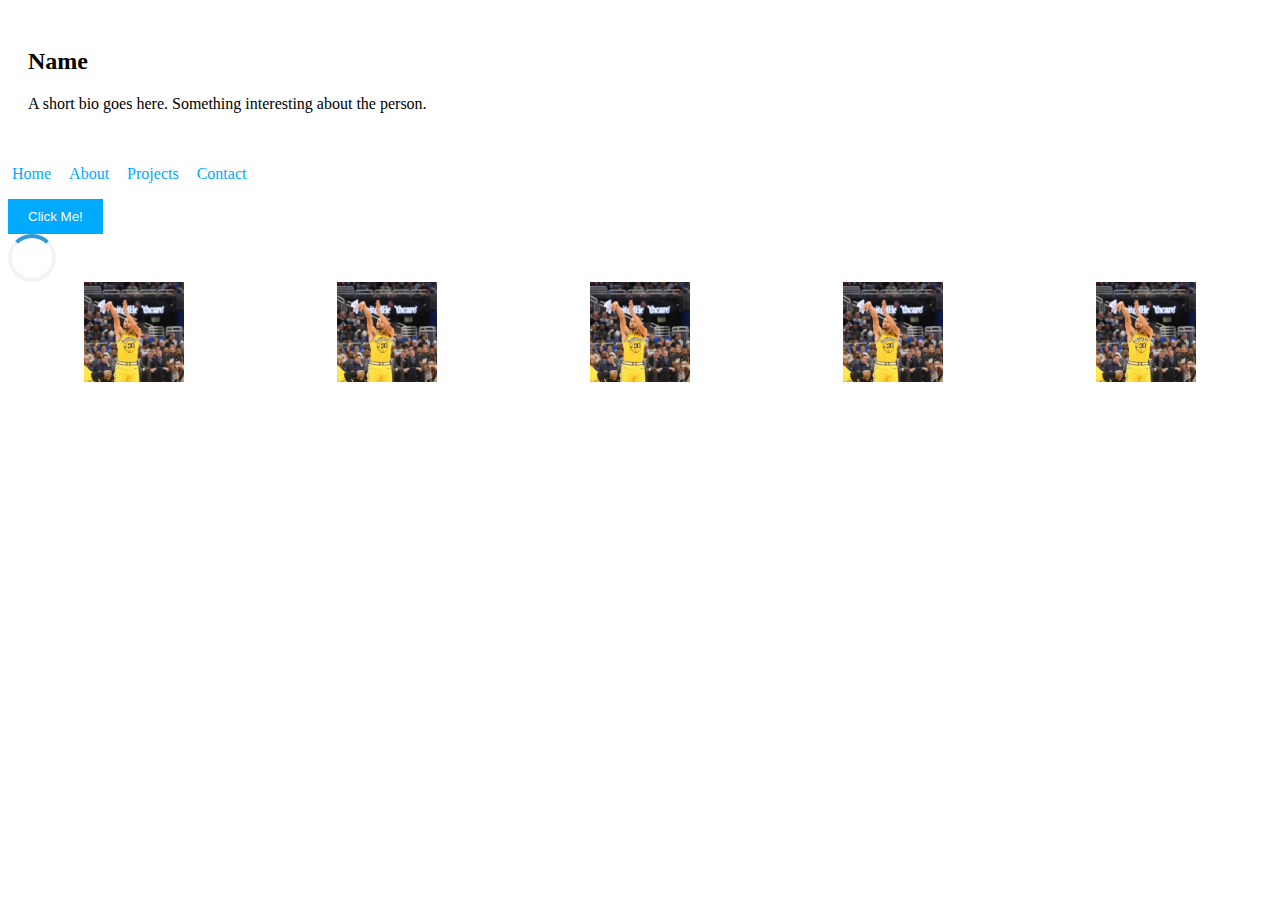
==== animations.html @ e380bb7a "Animations" ====
<!DOCTYPE html>
<html lang="en">

<head>
    <meta charset="UTF-8">
    <meta name="viewport" content="width=device-width, initial-scale=1.0">
    <title>CSS Animation and Transition Tasks</title>
    <link rel="stylesheet" href="styles/css-animations.css">
</head>

<body>

    <!-- Hover Highlight Card -->
    <div class="hover-highlight-card">
        <!-- Task 1: Create an element that changes its background color and shows a shadow when hovered over. -->
        <h2>Name</h2>
        <p>A short bio goes here. Something interesting about the person.</p>
    </div>

    <!-- Animated Navigation Menu -->
    <div class="animated-nav-menu">
        <!-- Task 2: Build a horizontal navigation bar where the links' color/background-color swap over 0.5 seconds on hover. -->
        <nav>
            <ul>
                <li><a href="#">Home</a></li>
                <li><a href="#">About</a></li>
                <li><a href="#">Projects</a></li>
                <li><a href="#">Contact</a></li>
            </ul>
        </nav>
    </div>

    <!-- Button Press Animation -->
    <div class="button-press-animation">
        <!-- Task 3: Design a button that appears to press down when clicked and returns to its initial state once released. -->
        <button>Click Me!</button>
    </div>

    <!-- Simple Loading Spinner -->
    <div class="simple-loading-spinner">
        <!-- Task 4: Create a circular loading spinner that continuously rotates. -->
        <div class="spinner"></div>
    </div>

    <!-- Fading Gallery -->
    <div class="fading-gallery">
        <!-- Task 5: Set up an image gallery where images have various changes on hover (check Canvas assignment for details). -->
        <!-- Each image placeholder should be replaced with actual images. -->
        <img src="images/CurryImage.jpg" alt=" Image 1">
        <img src="images/CurryImage.jpg" alt=" Image 2">
        <img src="images/CurryImage.jpg" alt=" Image 3">
        <img src="images/CurryImage.jpg" alt=" Image 4">
        <img src="images/CurryImage.jpg" alt=" Image 5">
    </div>

</body>

</html>
---- styles/css-animations.css ----
/* Task 1: Hover Highlight Card */
.hover-highlight-card {
    padding: 20px;
}

.hover-highlight-card:hover {
    background-color:grey;
    box-shadow: 10px 10px 5px black;
}



/* Task 2: Animated Navigation Menu */
.animated-nav-menu ul {
    list-style: none;
    padding: 0;
    display: flex;
    gap: 10px;
}

.animated-nav-menu a{
    text-decoration: none;
    border-radius: 10%;
    padding: 4px;
    color: #00aaff;
    background-color: white;
    transition: 0.5s;
}

.animated-nav-menu a:hover {
    color:white;
    background-color:#00aaff;
   
}


/* Task 3: Button Press Animation */
.button-press-animation button {
    padding: 10px 20px;
    border: none;
    background-color: #00aaff;
    color: white;
    cursor: pointer;
}
.button-press-animation button:active {
    transform: scale(0.8,0.8);
    transition-duration: 1s;
    background-color: purple;
}
/* Task 4: Simple Loading Spinner */
.simple-loading-spinner .spinner {
    border: 4px solid #f3f3f3;
    border-top: 4px solid #3498db;
    border-radius: 50%;
    width: 40px;
    height: 40px;
}

/* Task 5: Fading Gallery */
.fading-gallery {
    display: flex;
    justify-content: space-around;
    flex-wrap: wrap;
}
.fading-gallery img {
    width: 100px;
    height: 100px;
    object-fit: cover;
}
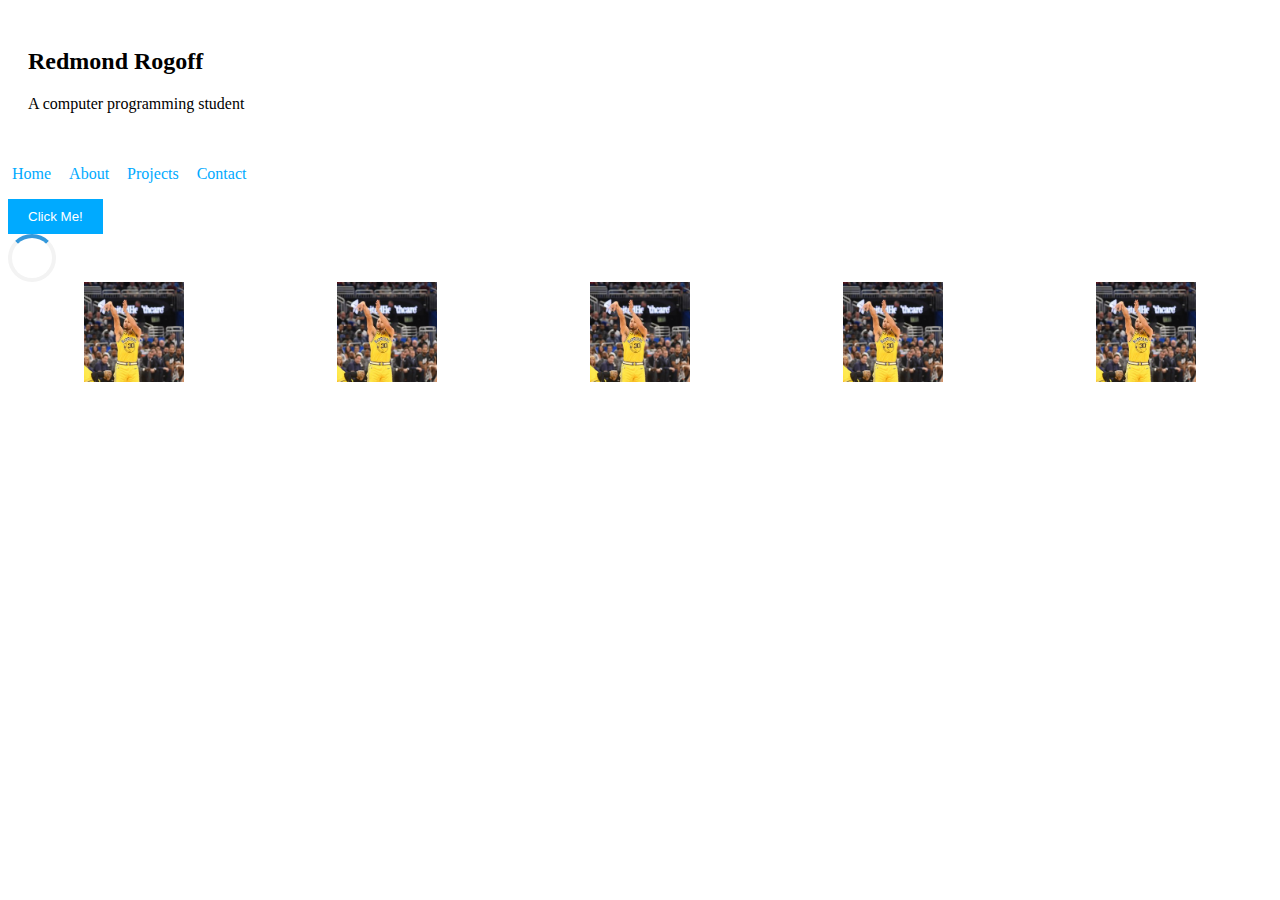
==== commit 591d3b46: "my name" ====
--- a/animations.html
+++ b/animations.html
@@ -13,8 +13,8 @@
     <!-- Hover Highlight Card -->
     <div class="hover-highlight-card">
         <!-- Task 1: Create an element that changes its background color and shows a shadow when hovered over. -->
-        <h2>Name</h2>
-        <p>A short bio goes here. Something interesting about the person.</p>
+        <h2>Redmond Rogoff</h2>
+        <p>A computer programming student</p>
     </div>
 
     <!-- Animated Navigation Menu -->
@@ -40,7 +40,6 @@
     <div class="simple-loading-spinner">
         <!-- Task 4: Create a circular loading spinner that continuously rotates. -->
         <div class="spinner"></div>
-    </div>
 
     <!-- Fading Gallery -->
     <div class="fading-gallery">
